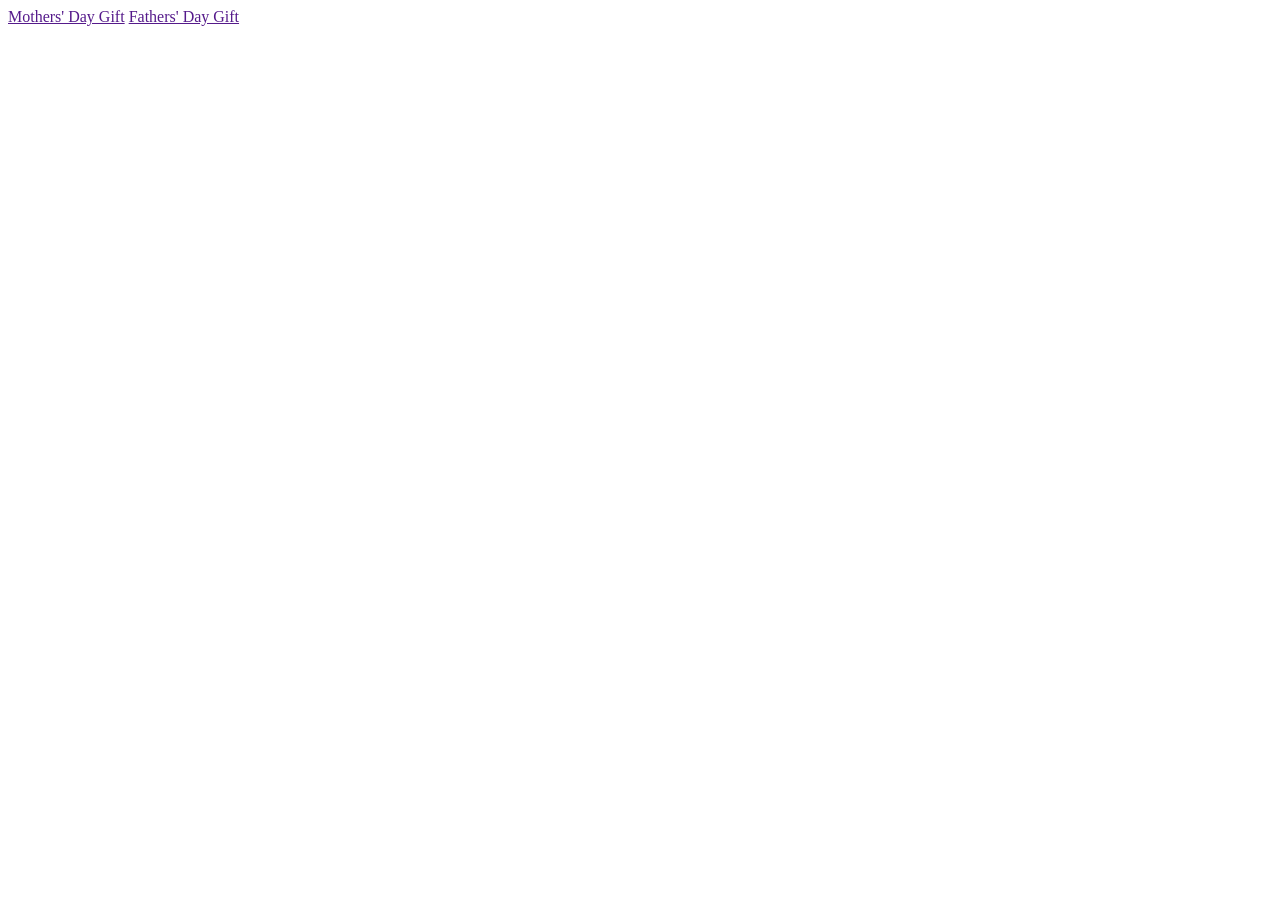
==== index.html @ 128f0353 "Added index" ====
<!DOCTYPE html>
<html lang="en">
<head>
    <meta charset="UTF-8">
    <meta name="viewport" content="width=device-width, initial-scale=1.0">
    <title>Gifts</title>
</head>
<body>
    <a href="">Mothers' Day Gift</a>
    <a href="">Fathers' Day Gift</a>
</body>
</html>
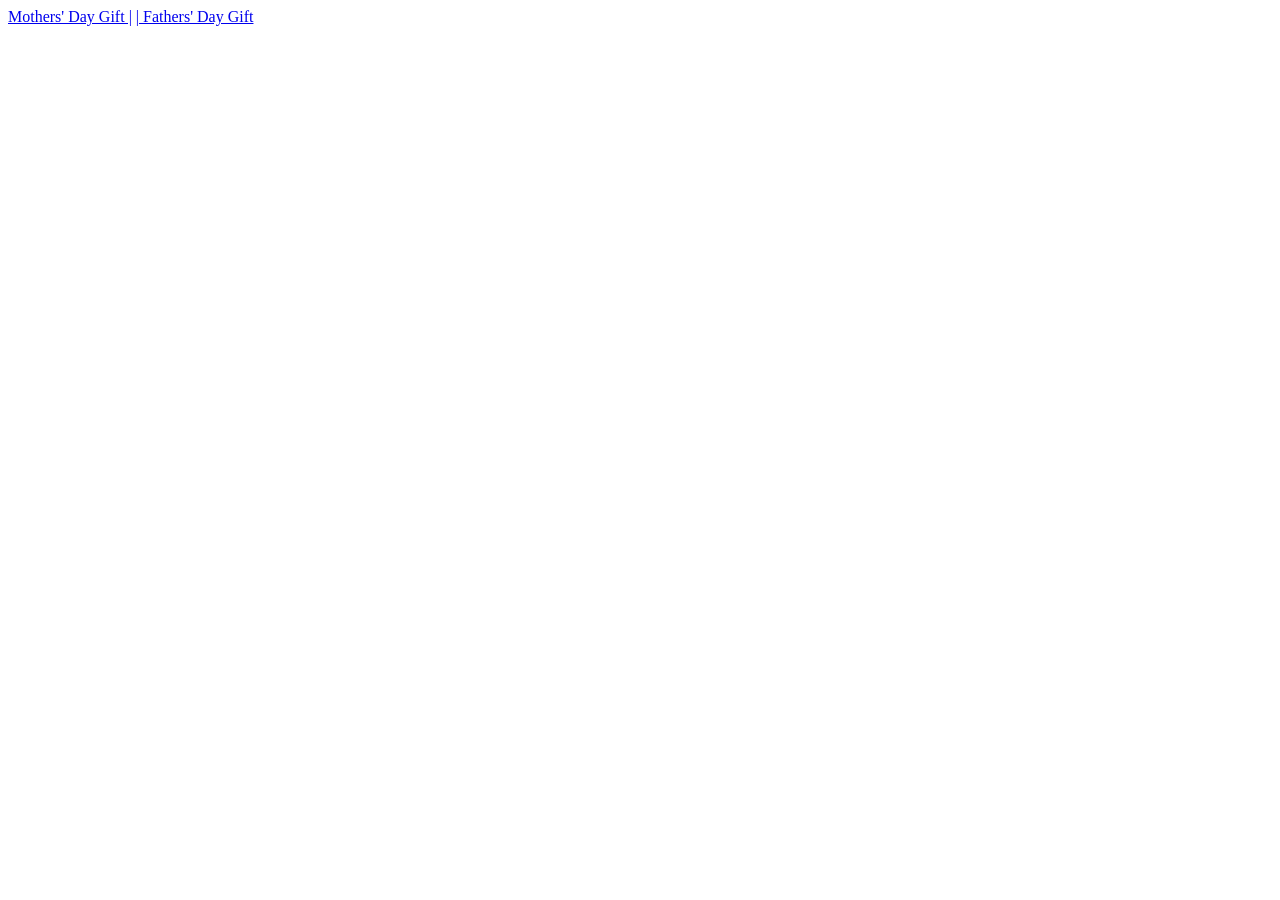
==== commit c8ef92d3: "Finished fathers day gift" ====
--- a/index.html
+++ b/index.html
@@ -6,7 +6,7 @@
     <title>Gifts</title>
 </head>
 <body>
-    <a href="">Mothers' Day Gift</a>
-    <a href="">Fathers' Day Gift</a>
+    <a href="./mothersdaygift/">Mothers' Day Gift |</a>
+    <a href="./fathersdaygift/">| Fathers' Day Gift</a>
 </body>
 </html>
